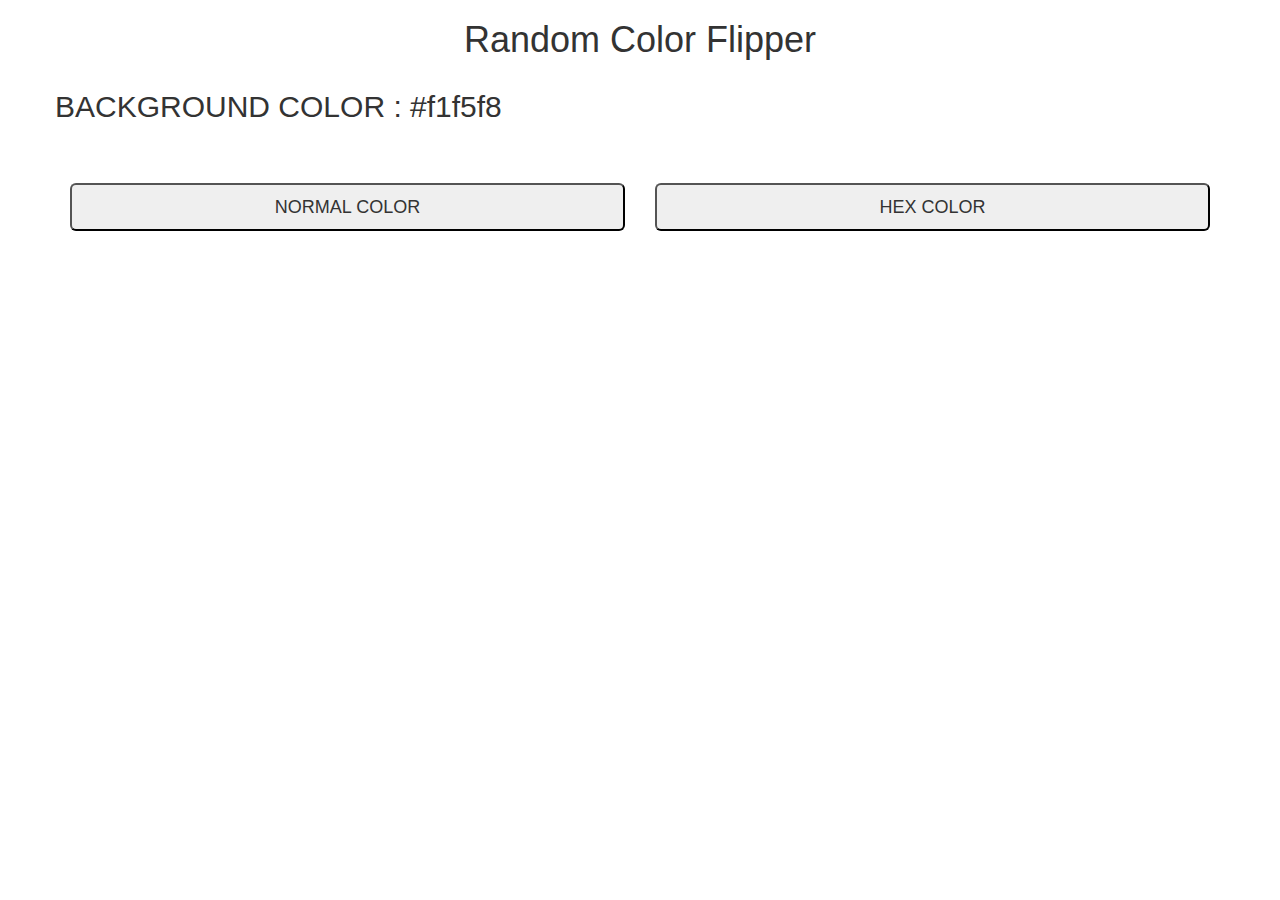
==== 01-color-flipper/new_color_flipper/index.html @ 154b04ca "initial_setup" ====
<!doctype html>
<html>
<head>
<meta charset="utf-8">
<title>Color Flipper || New</title>
	<meta name="viewport" content="width=device-width, initial-scale=1">
	
	<!-- Latest compiled and minified CSS -->
<link rel="stylesheet" href="https://maxcdn.bootstrapcdn.com/bootstrap/3.4.1/css/bootstrap.min.css">

<!-- jQuery library -->
<script src="https://ajax.googleapis.com/ajax/libs/jquery/3.7.1/jquery.min.js"></script>

<!-- Latest compiled JavaScript -->
<script src="https://maxcdn.bootstrapcdn.com/bootstrap/3.4.1/js/bootstrap.min.js"></script>
	
	
</head>

<body>
	
	<div class="container">
		<div class="row text-center">
		
			<h1>Random Color Flipper </h1>
</div>
	<div class="row">
		<h2>BACKGROUND COLOR : <span class="color">#f1f5f8</span></h2>
				
			
</div>
		<div class="row">
		<div class="col-lg-6" style="padding-top: 50px" align="center"><button class="btn-group btn-group-justified btn-lg" id="normalbtn">NORMAL COLOR</button></div>
			<div class="col-lg-6" style="padding-top:50px" align="center"><button class="btn-group btn-group-justified btn-lg" id="hexbtn">HEX COLOR</button></div>
	
				</div>
		</div>
	 <script src="app.js"></script>
	 <script src="hex.js"></script>
	
		</body>
</html>
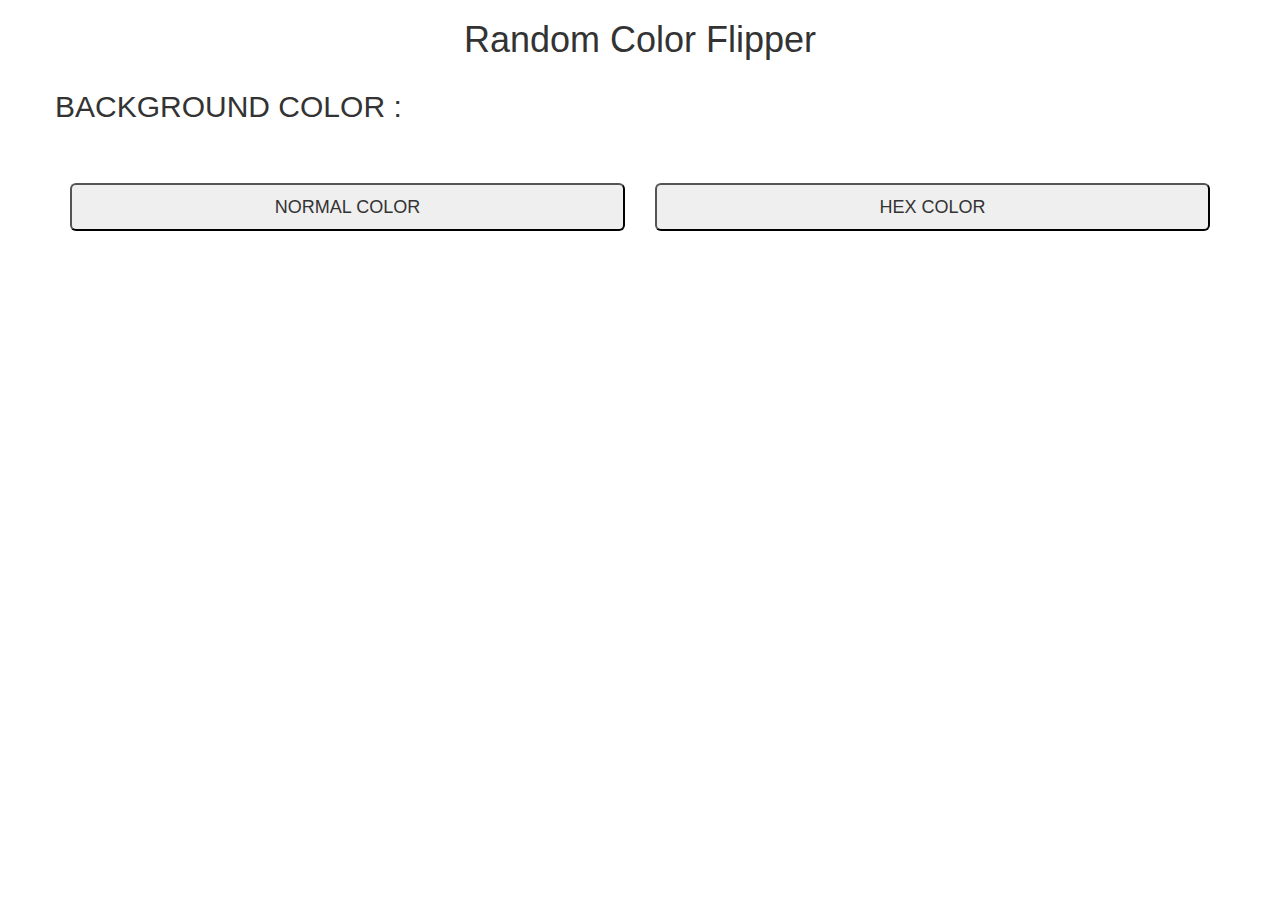
==== commit 16fbfc50: "new" ====
--- a/01-color-flipper/new_color_flipper/index.html
+++ b/01-color-flipper/new_color_flipper/index.html
@@ -3,44 +3,29 @@
 <head>
 <meta charset="utf-8">
 <title>Color Flipper || New</title>
-	<meta name="viewport" content="width=device-width, initial-scale=1">
-	
-	<!-- Latest compiled and minified CSS -->
+<meta name="viewport" content="width=device-width, initial-scale=1">
 <link rel="stylesheet" href="https://maxcdn.bootstrapcdn.com/bootstrap/3.4.1/css/bootstrap.min.css">
-
-<!-- jQuery library -->
 <script src="https://ajax.googleapis.com/ajax/libs/jquery/3.7.1/jquery.min.js"></script>
-
-<!-- Latest compiled JavaScript -->
 <script src="https://maxcdn.bootstrapcdn.com/bootstrap/3.4.1/js/bootstrap.min.js"></script>
-	
-	
 </head>
 
 <body>
-	
-	<div class="container">
-		<div class="row text-center">
-		
-			<h1>Random Color Flipper </h1>
+<div class="container">
+  <div class="row text-center">
+    <h1>Random Color Flipper </h1>
+  </div>
+  <div class="row">
+    <h2>BACKGROUND COLOR : <span Id="color_value">#f1f5f8</span></h2>
+  </div>
+  <div class="row">
+    <div class="col-lg-6" style="padding-top: 50px" align="center">
+      <button class="btn-group btn-group-justified btn-lg" id="normalbtn">NORMAL COLOR</button>
+    </div>
+    <div class="col-lg-6" style="padding-top:50px" align="center">
+      <button class="btn-group btn-group-justified btn-lg" id="hexbtn">HEX COLOR</button>
+    </div>
+  </div>
 </div>
-	<div class="row">
-		<h2>BACKGROUND COLOR : <span class="color">#f1f5f8</span></h2>
-				
-			
-</div>
-		<div class="row">
-		<div class="col-lg-6" style="padding-top: 50px" align="center"><button class="btn-group btn-group-justified btn-lg" id="normalbtn">NORMAL COLOR</button></div>
-			<div class="col-lg-6" style="padding-top:50px" align="center"><button class="btn-group btn-group-justified btn-lg" id="hexbtn">HEX COLOR</button></div>
-	
-				</div>
-		</div>
-	 <script src="app.js"></script>
-	 <script src="hex.js"></script>
-	
-		</body>
+<script src="js/app.js"></script> 
+</body>
 </html>
-
-
-
-
